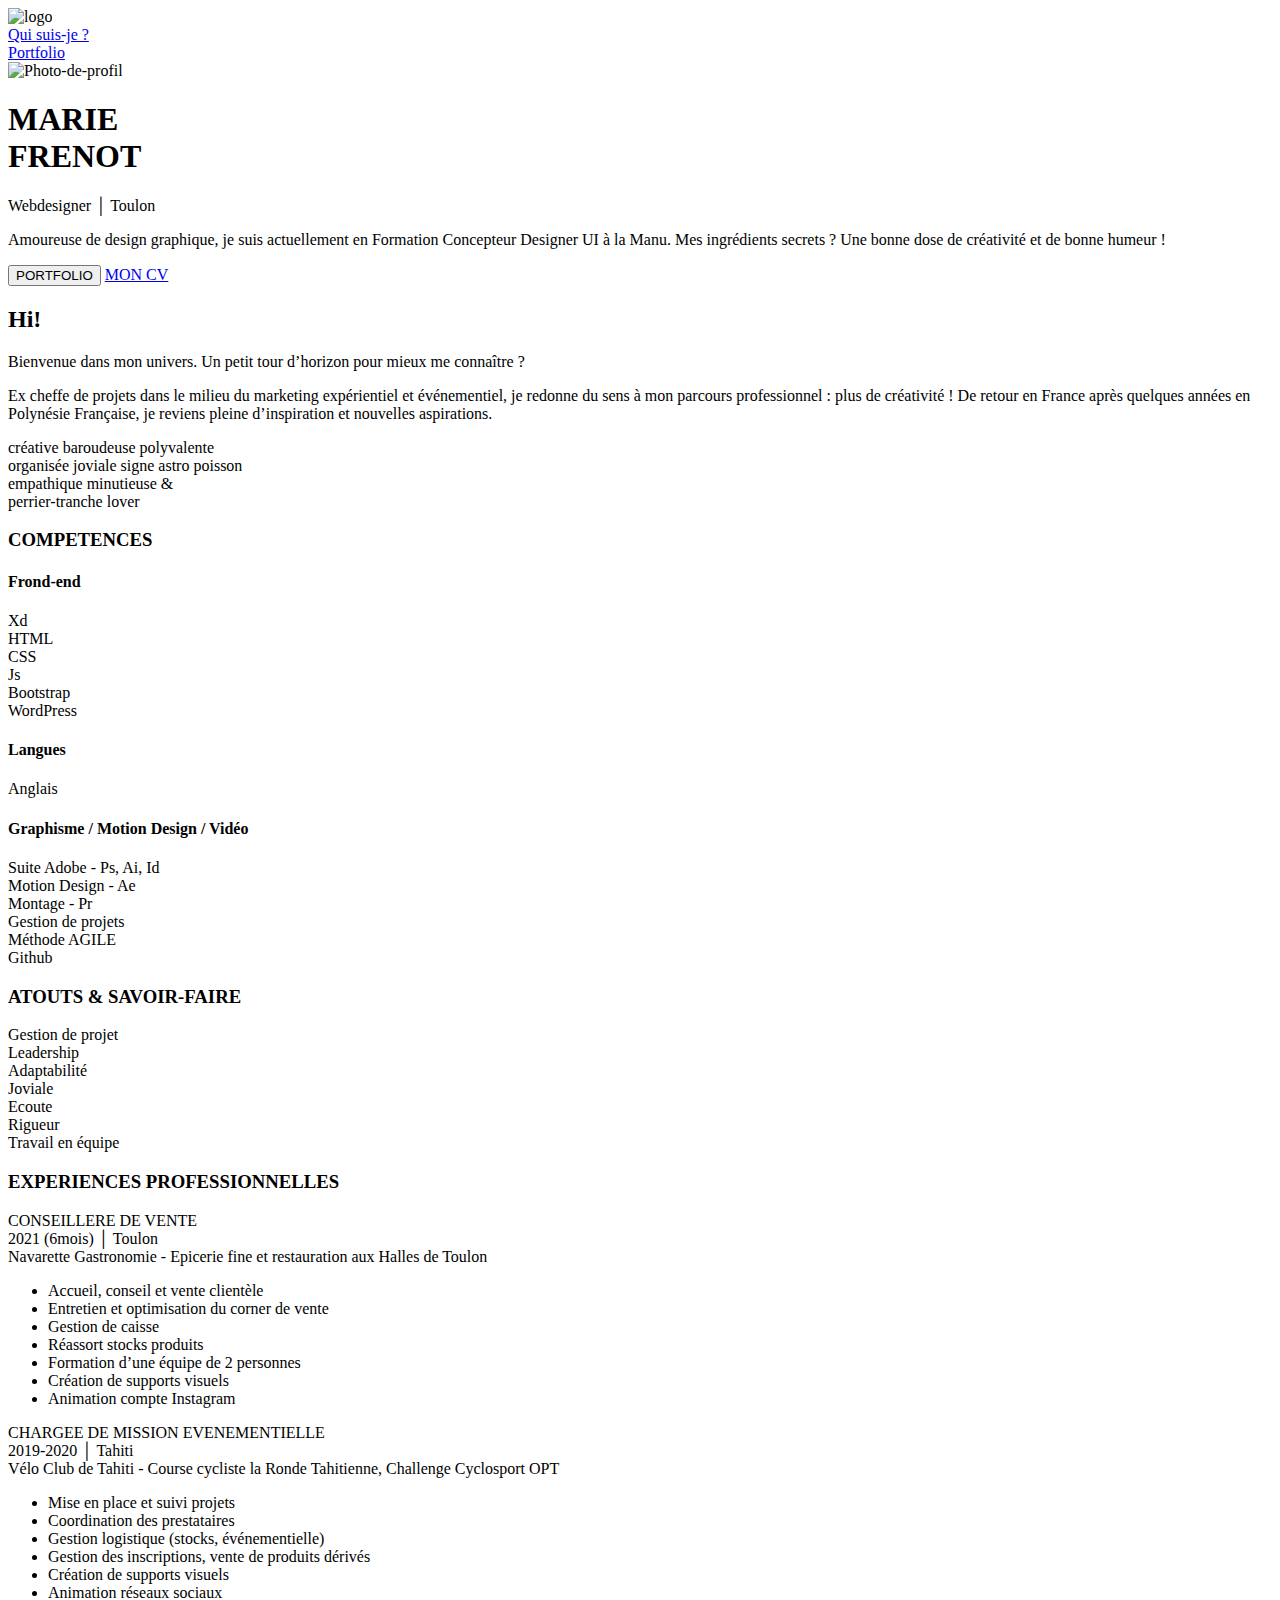
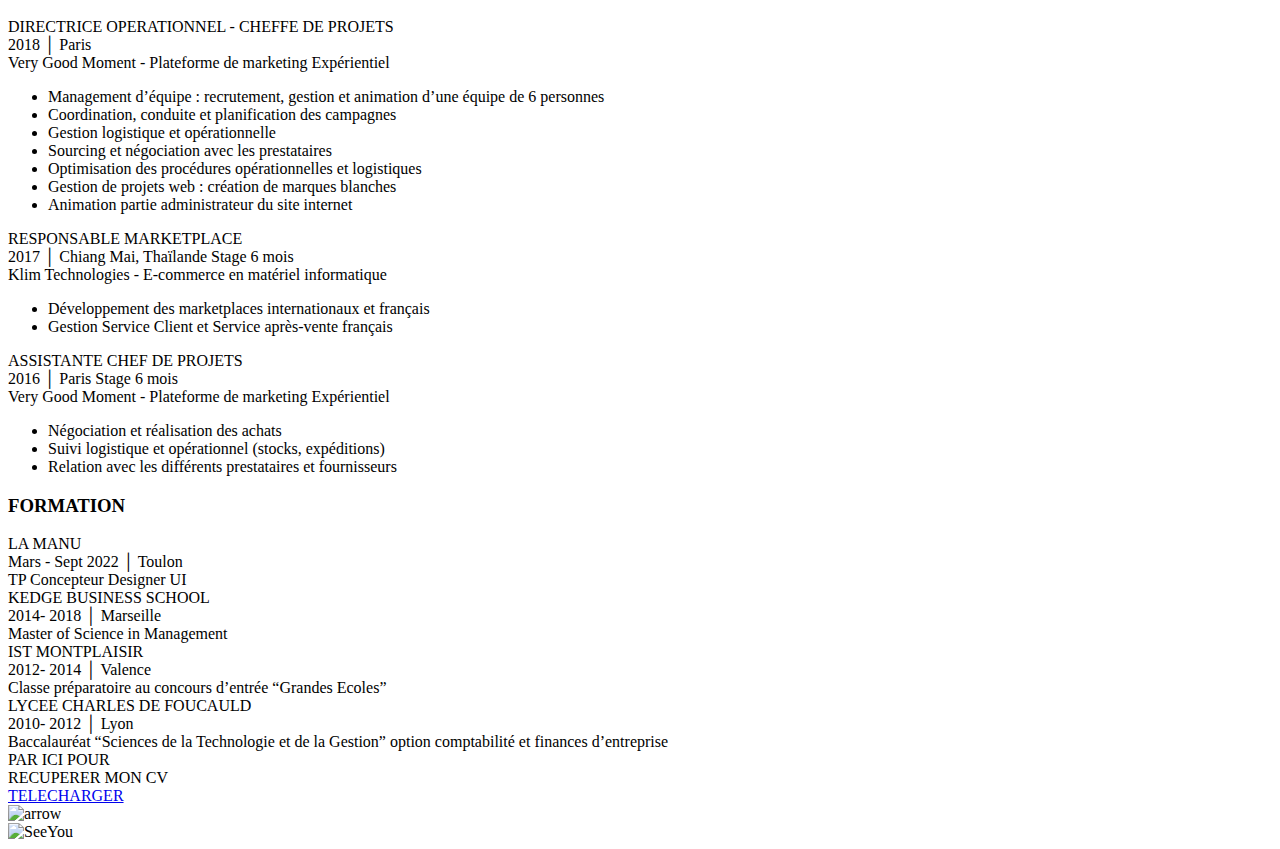
==== index.html @ ef1f0c1d "animations" ====
<!DOCTYPE html>
<html lang="fr">
<head>
    <meta charset="UTF-8">
    <meta http-equiv="X-UA-Compatible" content="IE=edge">
    <meta name="viewport" content="width=device-width, initial-scale=1.0">
    <title>Marie Frénot - Webdesigner</title>
    <link rel="icon" type="image/x-icon" href="assets/img/Logo.png">
    <script src="https://kit.fontawesome.com/add721353d.js" crossorigin="anonymous"></script>
    <link href="https://cdn.jsdelivr.net/npm/bootstrap@5.0.2/dist/css/bootstrap.min.css" rel="stylesheet" integrity="sha384-EVSTQN3/azprG1Anm3QDgpJLIm9Nao0Yz1ztcQTwFspd3yD65VohhpuuCOmLASjC" crossorigin="anonymous">
    <script src="assets/js/script.js" defer></script>
    <link rel="stylesheet" href="assets/css/style.css">
</head>
<body>


        <!-- SLIDER JAUNE -->
    <header>
        <div class="slider-yellow">
            <img class="logo md-fixed-top" src="assets/img/Logo.png" alt="logo">
        </div>
        <div class="d-none d-md-flex fixed-bottom pb-4 ps-5">
            <div class="iconsPro ">
                <a href="https://www.linkedin.com/in/marie-fr%C3%A9not-26694bba/">
                    <i class="fa-brands fa-linkedin-in"></i>
                </a>
                <a href="mailto:frenotm@gmail.com">
                    <i class="fa-solid fa-envelope"></i>
                </a>
            </div>
        </div>
    </header>
    <!-- MENU -->
    <nav>
        <div class= "icons">
            <i class="fa-solid fa-bars menuBurger"></i>
        </div>
        <div class="menu">
            <div class="menuItems"><a href="index.html">Qui suis-je ?</a></div>
            <div class="menuItems"><a href="portoflio.html">Portfolio</a></div>
        </div>
    </nav>

    <main>
        <div class="container-fluid ">
            <!-- Intro -->
            <div class="row">
                <!-- PHOTO -->
                <div class=" col-md-3 offset-md-2">
                    <img class="img-profil" src="assets/img/Photo-CV.png" alt="Photo-de-profil">
                </div>
                
                <!-- INFOS -->
                <div class="infos col-12 col-md-6 offset-md-1   ">
                    <h1>
                        <div class="fw-bold ">MARIE</div>
                        <div class="fw-bold">FRENOT</div>
                    </h1>
                    <div class="my-3 fw-bold fs-4">Webdesigner │ Toulon </div>
                    <div>
                        <p>Amoureuse de design graphique, je suis actuellement en Formation Concepteur Designer UI à la Manu. 
                            Mes ingrédients secrets ? Une bonne dose de créativité et de <span class="cursiveYellow">  bonne humeur !</span></p>
                    </div>
                <!-- BOUTONS -->
                    <div class="d-flex gap-3">
                        <button type="button" class=" btn btnPortfolio btn-rounded">PORTFOLIO</button>
                        <a href="#presentation" class=" btn btnCV btn-rounded">MON CV</a>
                    </div>
                <!-- CHEVRON -->
                    <i class="fa-solid fa-angle-down chevron"></i>
                </div>
            </div>

            <!-- Presentation -->
            <section id="presentation">
                <div class="row"> 
                    <!-- HI -->
                    <div class=" intro col-12 col-md-6 offset-md-4 ">
                        <h2 class="hi">Hi!</h2>
                        <div class="welcome-text">
                            <p>Bienvenue dans mon univers. Un petit tour d’horizon pour mieux me connaître ?</p>
                            <p>Ex cheffe de projets dans le milieu du marketing expérientiel et événementiel, je redonne du sens à mon parcours professionnel : 
                                plus de <span class="cursiveYellow"> créativité !</span> De retour en France après quelques années en Polynésie Française, je reviens pleine d’inspiration et nouvelles aspirations.</p>
                            </div>
                    </div>
                    <!-- MOTS DESCRIPTIFS -->
                    <div class="col-12 col-md-7 offset-md-5 mt-md-5 ">
                        <div class="adjectives">
                            <div class="line1"><span class="yellow hover">créative</span> <span class="hover">baroudeuse </span> <span class="yellow hover">polyvalente</span> </div>
                            <div class="line2"><span class="hover">organisée</span><span class="yellow hover"> joviale</span><span class="hover"> signe </span> <span class="hover">astro </span> <span class="hover">poisson</span> </span> </div>
                            <div class="line3"><span class="yellow hover">empathique</span> <span class="hover">minutieuse</span> <span class="hover">& </span> </div>
                            <div class="line4"><span class="hover">perrier-tranche </span> <span class="hover"> lover</span></div>
                        </div>
                    </div>
                </div>
            </section>
            
            <!-- Competences -->
            <section id="competences">
                <div class="row mt-5 px-5">
                    <div class="skills">
                        <h3 class="collapsible fw-bold fs-4">COMPETENCES</h3>
                        <div class="content gridZone">
                            <div class="zone1">
                                
                                <h4 class="skills-title">Frond-end</h4>
                                <!-- Adobe XD -->
                                <div>Xd</div>
                                <div class="progress">
                                    <div class="progressBar" role="progressbar" style="width: 90%" aria-valuenow="90" aria-valuemin="0" aria-valuemax="100"></div>
                                </div>
                                <!-- HTML -->
                                <div>HTML</div>
                                <div class="progress">
                                    <div class="progressBar" role="progressbar" style="width: 70%" aria-valuenow="90" aria-valuemin="0" aria-valuemax="100"></div>
                                </div>
                                <!-- CSS -->
                                <div>CSS</div>
                                <div class="progress">
                                    <div class="progressBar" role="progressbar" style="width: 70%" aria-valuenow="90" aria-valuemin="0" aria-valuemax="100"></div>
                                </div>
                                <!-- JS -->
                                <div>Js</div>
                                <div class="progress">
                                    <div class="progressBar" role="progressbar" style="width: 50%" aria-valuenow="60" aria-valuemin="0" aria-valuemax="100"></div>
                                </div>
                                <!-- Bootstrap -->
                                <div>Bootstrap</div>
                                <div class="progress">
                                    <div class="progressBar" role="progressbar" style="width: 70%" aria-valuenow="90" aria-valuemin="0" aria-valuemax="100"></div>
                                </div>
                                <!-- WORDPRESS -->
                                <div>WordPress</div>
                                <div class="progress">
                                    <div class="progressBar" role="progressbar" style="width: 80%" aria-valuenow="90" aria-valuemin="0" aria-valuemax="100"></div>
                                </div>
                            
                                <h4 class="skills-title">Langues</h4>
                                <!-- ANGLAIS -->
                                <div>Anglais</div>
                                <div class="progress">
                                    <div class="progressBar" role="progressbar" style="width: 60%" aria-valuenow="60" aria-valuemin="0" aria-valuemax="100"></div>
                                </div> 
                            </div>

                            <div class="zone2">

                                <h4 class="skills-title">Graphisme / Motion Design / Vidéo</h4>
                                <!-- SUITE ADOBE -->
                                <div>Suite Adobe - Ps, Ai, Id</div>
                                <div class="progress">
                                    <div class="progressBar" role="progressbar" style="width: 70%" aria-valuenow="90" aria-valuemin="0" aria-valuemax="100"></div>
                                </div>
                                <!-- MOTION DESIGN -->
                                <div>Motion Design - Ae</div>
                                <div class="progress">
                                    <div class="progressBar" role="progressbar" style="width: 40%" aria-valuenow="60" aria-valuemin="0" aria-valuemax="100"></div>
                                </div>
                                <!-- VIDEO -->
                                <div>Montage - Pr</div>
                                <div class="progress">
                                    <div class="progressBar" role="progressbar" style="width: 40%" aria-valuenow="60" aria-valuemin="0" aria-valuemax="100"></div>
                                </div>
                    
                                <!--GESTION DE PROJETS-->
                                <div class="skills-title">Gestion de projets</div>
                                <!-- GESTION-->
                                <div>Méthode AGILE</div>
                                <div class="progress">
                                    <div class="progressBar" role="progressbar" style="width: 80%" aria-valuenow="80" aria-valuemin="0" aria-valuemax="100"></div>
                                </div> 
                                <div>Github</div>
                                <div class="progress">
                                    <div class="progressBar" role="progressbar" style="width: 70%" aria-valuenow="70" aria-valuemin="0" aria-valuemax="100"></div>
                                </div> 
                            </div>
                        </div>
                    </div>
                </div>

            </section>

            <!-- About Me -->
            <section id="about">
                <!-- ATOUTS / EXPERIENCES / FORMATION -->
                <div class="row mt-md-5 px-5 mb-5">
                    <div class="col-12 skills gridZone2">
                        <!--ATOUTS-->
                        <div class="zone2-1"> 
                            <h3 class="collapsible fw-bold fs-4">ATOUTS & SAVOIR-FAIRE</h3>
                            <div class="content">
                                <div>Gestion de projet</div>
                                <div>Leadership</div>
                                <div>Adaptabilité</div>
                                <div>Joviale</div>
                                <div>Ecoute</div>
                                <div>Rigueur</div>
                                <div>Travail en équipe</div>
                            </div>
                        </div>
                        
                        <!--EXPERIENCES PROFESSIONNELLES-->
                        <div class="zone2-2"> 
                            <h3 class="collapsible fw-bold fs-4">EXPERIENCES PROFESSIONNELLES</h3>
                            <div class="content">
                                <div class="cardPro"> <!--Vente-->
                                    <div class="fw-bold">CONSEILLERE DE VENTE</div> 
                                    <div> <span class="date">2021 (6mois)</span>  │ Toulon</div>
                                    <div>Navarette Gastronomie - Epicerie fine et restauration
                                        aux Halles de Toulon</div>
                                    <i class="fa-solid fa-chevron-down open"></i>
                                        <ul class="contentPro">
                                            <li>Accueil, conseil et vente clientèle</li>
                                            <li>Entretien et optimisation du corner de vente</li>    
                                            <li>Gestion de caisse</li>    
                                            <li>Réassort stocks produits</li>    
                                            <li>Formation d’une équipe de 2 personnes</li>    
                                            <li>Création de supports visuels</li>    
                                            <li>Animation compte Instagram</li>    
                                        </ul>
                                </div>
    
                                <div class="cardPro"> <!--EVENT-->
                                    <div class="fw-bold">CHARGEE DE MISSION EVENEMENTIELLE</div>
                                    <div> <span class="date">2019-2020</span>  │ Tahiti</div>
                                    <div>Vélo Club de Tahiti - Course cycliste la Ronde
                                        Tahitienne, Challenge Cyclosport OPT</div>
                                    <i class="fa-solid fa-chevron-down open"></i>
                                        <ul class="contentPro">
                                            <li>Mise en place et suivi projets</li>
                                            <li>Coordination des prestataires</li>    
                                            <li>Gestion logistique (stocks, événementielle) </li>    
                                            <li>Gestion des inscriptions, vente de produits dérivés </li>    
                                            <li>Création de supports visuels</li>    
                                            <li>Animation réseaux sociaux</li>    
                                        </ul>
                                </div>
    
                                <div class="cardPro"> <!--MKG-->
                                    <div class="fw-bold">DIRECTRICE OPERATIONNEL - CHEFFE DE PROJETS</div>
                                    <div> <span class="date">2018</span>  │ Paris</div>
                                    <div>Very Good Moment - Plateforme de marketing Expérientiel</div>
                                    <i class="fa-solid fa-chevron-down open"></i>
                                        <ul class="contentPro">
                                            <li>Management d’équipe : recrutement, gestion et animation d’une équipe de 6 personnes</li>
                                            <li>Coordination, conduite et planification des campagnes</li>    
                                            <li>Gestion logistique et opérationnelle </li>    
                                            <li>Sourcing et négociation avec les prestataires </li>    
                                            <li>Optimisation des procédures opérationnelles et logistiques</li>    
                                            <li>Gestion de projets web : création de marques blanches</li>   
                                            <li>Animation partie administrateur du site internet</li>   
                                        </ul>
                                </div>
    
                                <div class="cardPro"> <!--E-COMMERCE-->
                                    <div class="fw-bold">RESPONSABLE MARKETPLACE</div>
                                    <div> <span class="date">2017</span>  │ Chiang Mai, Thaïlande <span class="cursiveYellow">Stage 6 mois</span></div>
                                    <div>Klim Technologies - E-commerce en matériel informatique</div>
                                    <i class="fa-solid fa-chevron-down open"></i>
                                        <ul class="contentPro">
                                            <li>Développement des marketplaces internationaux et français</li>
                                            <li>Gestion Service Client et Service après-vente français</li>    
                                        </ul>
                                </div>
    
                                <div class="cardPro"> <!--MKG-->
                                    <div class="fw-bold">ASSISTANTE CHEF DE PROJETS</div>
                                    <div> <span class="date">2016</span>  │ Paris <span class="cursiveYellow">Stage 6 mois</span></div>
                                    <div>Very Good Moment - Plateforme de marketing Expérientiel</div>
                                    <i class="fa-solid fa-chevron-down open"></i>
                                        <ul class="contentPro">
                                            <li>Négociation et réalisation des achats</li>
                                            <li>Suivi logistique et opérationnel (stocks, expéditions)</li>
                                            <li>Relation avec les différents prestataires et fournisseurs</li>   
                                        </ul>
                                </div>
    
                            </div>
                        </div>

                        <!--FORMATION-->
                        <div class="zone2-3"> 
                            <h3 class="collapsible fw-bold fs-4">FORMATION </h3>
                            <div class="content">
                                <div class="formation">
                                    <div class="fw-bold">LA MANU</div>
                                        <div> <span class="date">Mars - Sept 2022</span>  │ Toulon</div>
                                        <div>TP Concepteur Designer UI</div>
                                </div>
                                <div class="formation">
                                    <div class="fw-bold">KEDGE BUSINESS SCHOOL</div>
                                        <div> <span class="date">2014- 2018 </span>  │ Marseille</div>
                                        <div>Master of Science in Management</div>
                                </div>
                                <div class="formation">
                                    <div class="fw-bold">IST MONTPLAISIR</div>
                                        <div> <span class="date">2012- 2014 </span>  │ Valence</div>
                                        <div>Classe préparatoire au concours d’entrée
                                            “Grandes Ecoles”</div>
                                </div>
                                <div class="formation">
                                    <div class="fw-bold">LYCEE CHARLES DE FOUCAULD</div>
                                        <div> <span class="date">2010- 2012 </span>  │ Lyon</div>
                                        <div>Baccalauréat “Sciences de la Technologie 
                                            et de la Gestion” 
                                            option comptabilité et finances d’entreprise</div>
                                </div>
                            </div>
                        </div>
                    </div>
                </div>

            </section>

            <!-- See you soon -->
            <section id="SeeYou">
                <div class="gridZone3">
                    <!-- CV download -->
                    <div class="zone3-1">
                        <div class="fw-bold fs-4" >PAR ICI POUR</div>
                        <div class="fw-bold fs-4">RECUPERER MON CV</div>
                        <a type="button" class="my-5 btn btnDownload btn-rounded" href="assets/img/CV - Marie Frénot.pdf" target="_blank">TELECHARGER</a>
                        <!-- Icones contact mobile -->
                        <div class="iconsEnd d-md-none">
                            <a href="https://www.linkedin.com/in/marie-fr%C3%A9not-26694bba/">
                                <i class="fa-brands fa-linkedin-in"></i>
                            </a>
                            <a href="mailto:frenotm@gmail.com">
                                <i class="fa-solid fa-envelope"></i>
                            </a>
                        </div>
                    </div>
                    <!-- Arrow -->
                    <div class="zone3-2 d-none d-md-block ">
                        <img src="assets/img/arrow.svg" alt="arrow" class="iconeArrow">
                    </div>
                    <!-- Img SeeU -->
                    <div class="zone3-3 d-flex justify-content-center">
                        <img class="imgSeeU" src="assets/img/Seeyou.png" alt="SeeYou">
                    </div>
                </div>
            </section>

        </div>
    </main>

    <script src="https://cdn.jsdelivr.net/npm/boot strap@5.0.2/dist/js/bootstrap.bundle. min.js" integrity="sha384- MrcW6ZMFYlzcLA8Nl+NtUVF0sA7Ms XsP1UyJoMp4YLEuNSfAP+JcXn/tWtIa xVXM" crossorigin="anonymous"></script>
</body>
</html>
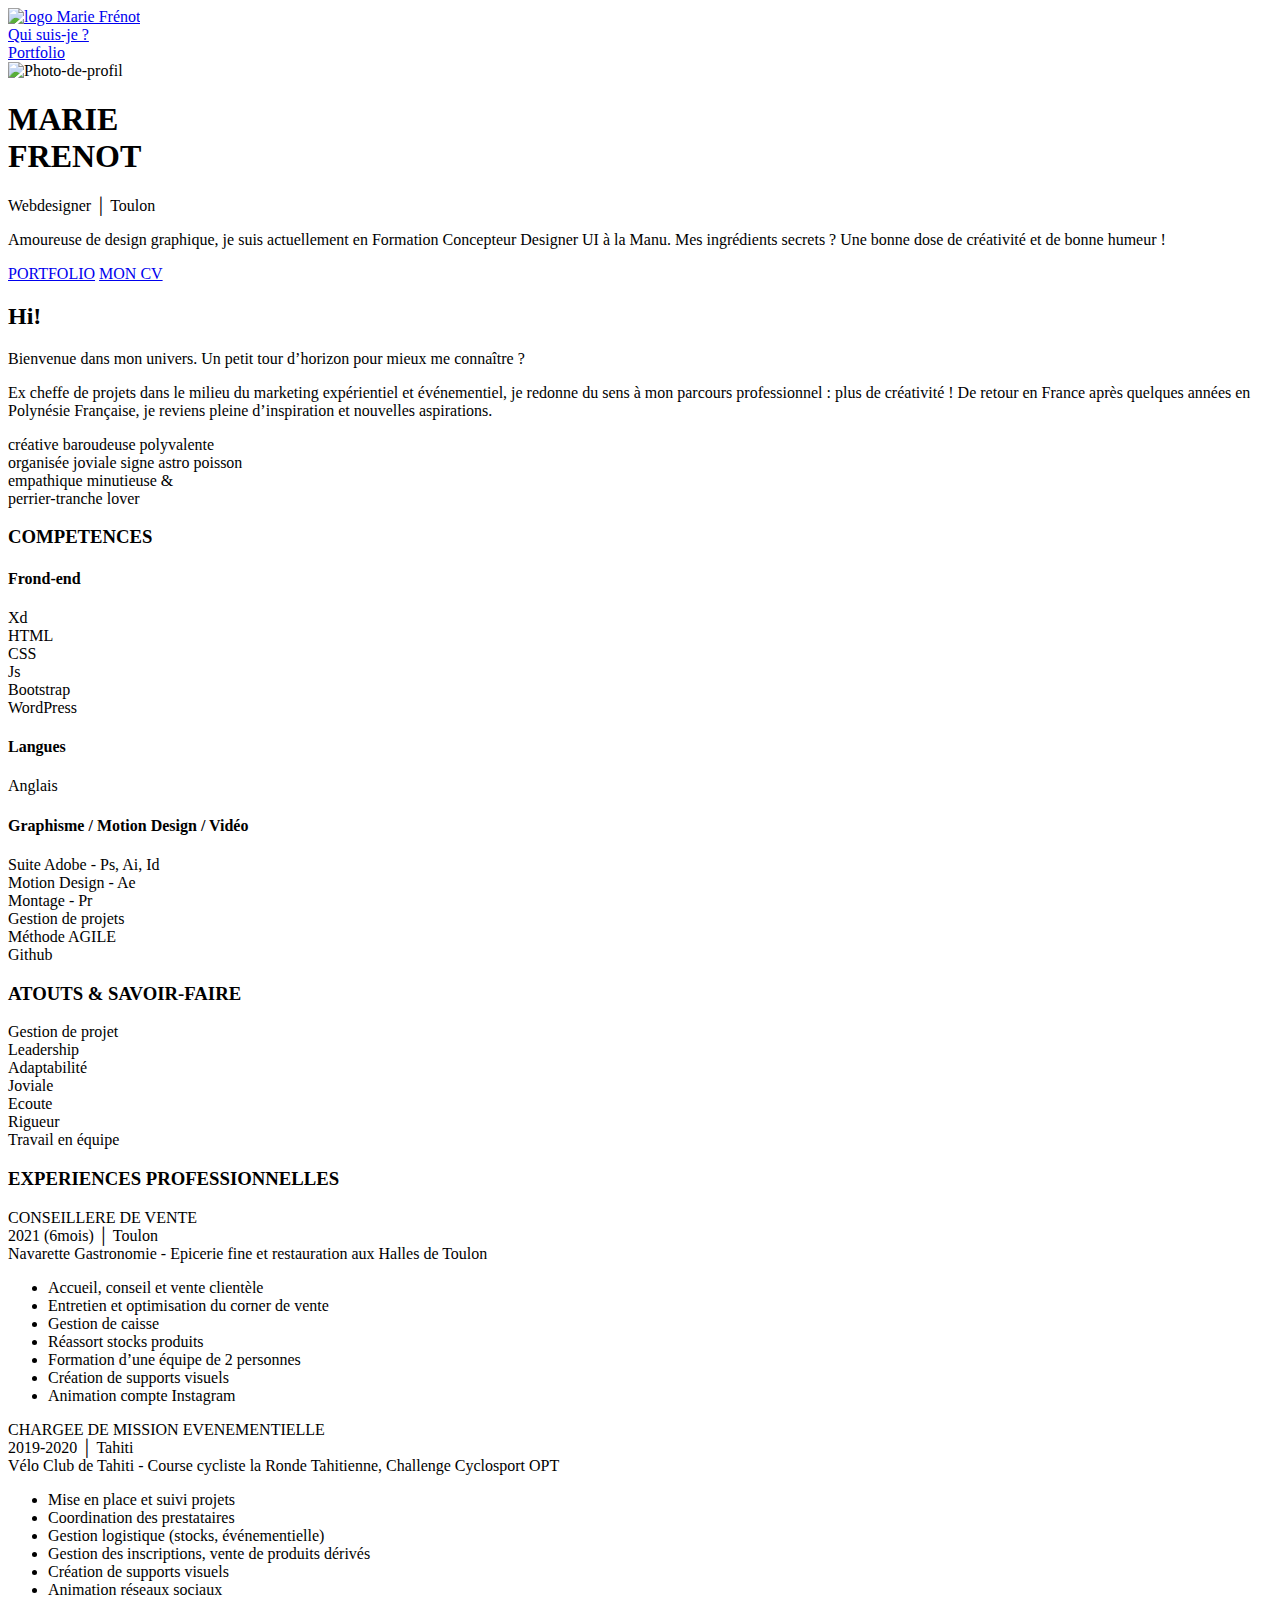
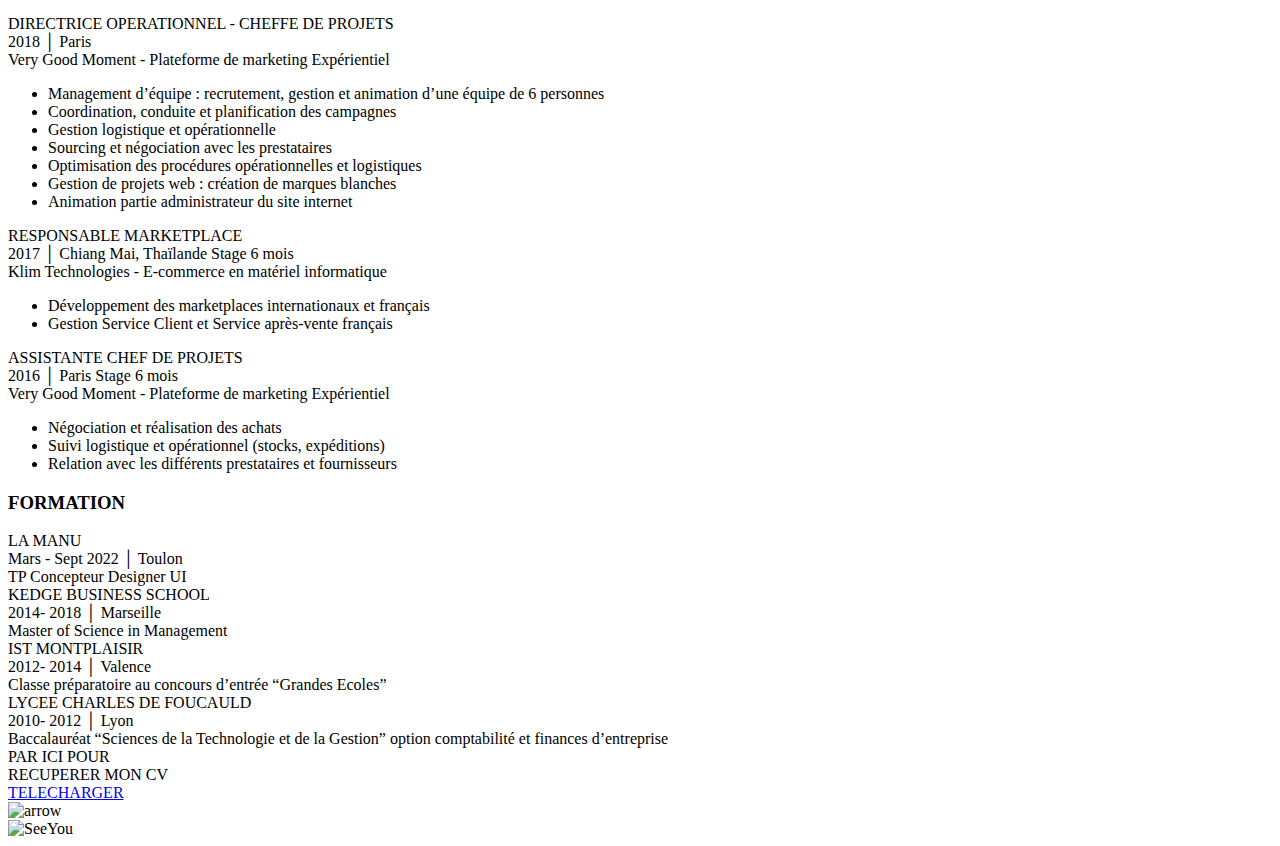
==== commit 4fdd24b7: "modif" ====
--- a/index.html
+++ b/index.html
@@ -5,77 +5,84 @@
     <meta http-equiv="X-UA-Compatible" content="IE=edge">
     <meta name="viewport" content="width=device-width, initial-scale=1.0">
     <title>Marie Frénot - Webdesigner</title>
-    <link rel="icon" type="image/x-icon" href="assets/img/Logo.png">
+    <link rel="icon" type="image/x-icon" href="assets/img/logo-MF.svg">
     <script src="https://kit.fontawesome.com/add721353d.js" crossorigin="anonymous"></script>
     <link href="https://cdn.jsdelivr.net/npm/bootstrap@5.0.2/dist/css/bootstrap.min.css" rel="stylesheet" integrity="sha384-EVSTQN3/azprG1Anm3QDgpJLIm9Nao0Yz1ztcQTwFspd3yD65VohhpuuCOmLASjC" crossorigin="anonymous">
     <script src="assets/js/script.js" defer></script>
+    <link rel="preconnect" href="https://fonts.googleapis.com">
+    <link rel="preconnect" href="https://fonts.gstatic.com" crossorigin>
+    <link href="https://fonts.googleapis.com/css2?family=Square+Peg&display=swap" rel="stylesheet">
+    <link href="https://fonts.googleapis.com/css2?family=Roboto&display=swap" rel="stylesheet"> 
     <link rel="stylesheet" href="assets/css/style.css">
 </head>
 <body>
 
 
         <!-- SLIDER JAUNE -->
-    <header>
+    <header id="slider">
         <div class="slider-yellow">
-            <img class="logo md-fixed-top" src="assets/img/Logo.png" alt="logo">
-        </div>
-        <div class="d-none d-md-flex fixed-bottom pb-4 ps-5">
-            <div class="iconsPro ">
-                <a href="https://www.linkedin.com/in/marie-fr%C3%A9not-26694bba/">
-                    <i class="fa-brands fa-linkedin-in"></i>
-                </a>
-                <a href="mailto:frenotm@gmail.com">
-                    <i class="fa-solid fa-envelope"></i>
-                </a>
+            <a  href="#">
+                <img class="logo lg-fixed-top"  src="assets/img/logo-MF.svg" alt="logo Marie Frénot">
+            </a>
+            <div class="d-none d-lg-flex fixed-bottom pb-4 ps-5">
+                <div class="iconsPro ">
+                    <a href="https://www.linkedin.com/in/marie-fr%C3%A9not-26694bba/" target="_blank">
+                        <i class="fa-brands fa-linkedin-in"></i>
+                    </a>
+                    <a href="mailto:frenotm@gmail.com">
+                        <i class="fa-solid fa-envelope"></i>
+                    </a>
+                </div>
             </div>
         </div>
     </header>
     <!-- MENU -->
-    <nav>
+    <nav id="navbar">
         <div class= "icons">
             <i class="fa-solid fa-bars menuBurger"></i>
         </div>
         <div class="menu">
             <div class="menuItems"><a href="index.html">Qui suis-je ?</a></div>
-            <div class="menuItems"><a href="portoflio.html">Portfolio</a></div>
+            <div class="menuItems"><a href="portfolio.html">Portfolio</a></div>
         </div>
     </nav>
 
-    <main>
+    <main id = "main">
         <div class="container-fluid ">
             <!-- Intro -->
-            <div class="row">
-                <!-- PHOTO -->
-                <div class=" col-md-3 offset-md-2">
-                    <img class="img-profil" src="assets/img/Photo-CV.png" alt="Photo-de-profil">
-                </div>
-                
-                <!-- INFOS -->
-                <div class="infos col-12 col-md-6 offset-md-1   ">
-                    <h1>
-                        <div class="fw-bold ">MARIE</div>
-                        <div class="fw-bold">FRENOT</div>
-                    </h1>
-                    <div class="my-3 fw-bold fs-4">Webdesigner │ Toulon </div>
-                    <div>
-                        <p>Amoureuse de design graphique, je suis actuellement en Formation Concepteur Designer UI à la Manu. 
-                            Mes ingrédients secrets ? Une bonne dose de créativité et de <span class="cursiveYellow">  bonne humeur !</span></p>
-                    </div>
-                <!-- BOUTONS -->
-                    <div class="d-flex gap-3">
-                        <button type="button" class=" btn btnPortfolio btn-rounded">PORTFOLIO</button>
-                        <a href="#presentation" class=" btn btnCV btn-rounded">MON CV</a>
-                    </div>
-                <!-- CHEVRON -->
-                    <i class="fa-solid fa-angle-down chevron"></i>
-                </div>
-            </div>
+            <section id="me">
+                <div class="row">
+                    <!-- PHOTO -->
+                    <div class=" col-md-3 offset-md-2">
+                        <img class="img-profil" src="assets/img/Photo-CV.png" alt="Photo-de-profil">
+                    </div>
+                    
+                    <!-- INFOS -->
+                    <div class="infos col-lg-6 offset-lg-1   ">
+                        <h1>
+                            <div class="fw-bold ">MARIE</div>
+                            <div class="fw-bold">FRENOT</div>
+                        </h1>
+                        <div class="my-3 fw-bold fs-4">Webdesigner │ Toulon </div>
+                        <div>
+                            <p>Amoureuse de design graphique, je suis actuellement en Formation Concepteur Designer UI à la Manu. 
+                                Mes ingrédients secrets ? Une bonne dose de créativité et de <span class="cursiveYellow">  bonne humeur !</span></p>
+                        </div>
+                    <!-- BOUTONS -->
+                        <div class="d-flex gap-3">
+                            <a href="portfolio.html" class=" btn btnPortfolio btn-rounded">PORTFOLIO</a>
+                            <a href="#presentation" class=" btn btnCV btn-rounded">MON CV</a>
+                        </div>
+                    <!-- CHEVRON -->
+                </div>
+                <i class="fa-solid fa-angle-down chevron" href="#presentation"></i>
+            </section>
 
             <!-- Presentation -->
             <section id="presentation">
                 <div class="row"> 
                     <!-- HI -->
-                    <div class=" intro col-12 col-md-6 offset-md-4 ">
+                    <div class=" intro col-12 col-lg-6 offset-lg-4 ">
                         <h2 class="hi">Hi!</h2>
                         <div class="welcome-text">
                             <p>Bienvenue dans mon univers. Un petit tour d’horizon pour mieux me connaître ?</p>
@@ -84,7 +91,7 @@
                             </div>
                     </div>
                     <!-- MOTS DESCRIPTIFS -->
-                    <div class="col-12 col-md-7 offset-md-5 mt-md-5 ">
+                    <div class="col-12 col-lg-7 offset-lg-5 mt-lg-5 ">
                         <div class="adjectives">
                             <div class="line1"><span class="yellow hover">créative</span> <span class="hover">baroudeuse </span> <span class="yellow hover">polyvalente</span> </div>
                             <div class="line2"><span class="hover">organisée</span><span class="yellow hover"> joviale</span><span class="hover"> signe </span> <span class="hover">astro </span> <span class="hover">poisson</span> </span> </div>
@@ -99,7 +106,10 @@
             <section id="competences">
                 <div class="row mt-5 px-5">
                     <div class="skills">
-                        <h3 class="collapsible fw-bold fs-4">COMPETENCES</h3>
+                        <div class=" collapsible  d-flex flex-row">
+                            <h3 class="fw-bold fs-4">COMPETENCES</h3>
+                            <i class=" flex-fill d-lg-none fa-solid fa-chevron-down chevron-skills open"></i>
+                        </div>
                         <div class="content gridZone">
                             <div class="zone1">
                                 
@@ -171,7 +181,7 @@
                                 </div> 
                                 <div>Github</div>
                                 <div class="progress">
-                                    <div class="progressBar" role="progressbar" style="width: 70%" aria-valuenow="70" aria-valuemin="0" aria-valuemax="100"></div>
+                                    <div class="progressBar" role="progressbar" style="width: 50%" aria-valuenow="70" aria-valuemin="0" aria-valuemax="100"></div>
                                 </div> 
                             </div>
                         </div>
@@ -183,11 +193,14 @@
             <!-- About Me -->
             <section id="about">
                 <!-- ATOUTS / EXPERIENCES / FORMATION -->
-                <div class="row mt-md-5 px-5 mb-5">
+                <div class="row mt-lg-5 px-5 mb-5">
                     <div class="col-12 skills gridZone2">
                         <!--ATOUTS-->
                         <div class="zone2-1"> 
-                            <h3 class="collapsible fw-bold fs-4">ATOUTS & SAVOIR-FAIRE</h3>
+                            <div class=" collapsible  d-flex flex-row">
+                                <h3 class="fw-bold fs-4">ATOUTS & SAVOIR-FAIRE</h3>
+                                <i class=" flex-fill d-lg-none fa-solid fa-chevron-down chevron-skills open"></i>
+                            </div>
                             <div class="content">
                                 <div>Gestion de projet</div>
                                 <div>Leadership</div>
@@ -201,14 +214,17 @@
                         
                         <!--EXPERIENCES PROFESSIONNELLES-->
                         <div class="zone2-2"> 
-                            <h3 class="collapsible fw-bold fs-4">EXPERIENCES PROFESSIONNELLES</h3>
+                            <div class=" collapsible  d-flex flex-row">
+                                <h3 class="fw-bold fs-4">EXPERIENCES PROFESSIONNELLES</h3>
+                                <i class=" flex-fill d-lg-none fa-solid fa-chevron-down chevron-skills open"></i>
+                            </div>
                             <div class="content">
                                 <div class="cardPro"> <!--Vente-->
                                     <div class="fw-bold">CONSEILLERE DE VENTE</div> 
                                     <div> <span class="date">2021 (6mois)</span>  │ Toulon</div>
                                     <div>Navarette Gastronomie - Epicerie fine et restauration
                                         aux Halles de Toulon</div>
-                                    <i class="fa-solid fa-chevron-down open"></i>
+                                    <i class="fa-solid fa-chevron-down chevron-card open"></i>
                                         <ul class="contentPro">
                                             <li>Accueil, conseil et vente clientèle</li>
                                             <li>Entretien et optimisation du corner de vente</li>    
@@ -225,7 +241,7 @@
                                     <div> <span class="date">2019-2020</span>  │ Tahiti</div>
                                     <div>Vélo Club de Tahiti - Course cycliste la Ronde
                                         Tahitienne, Challenge Cyclosport OPT</div>
-                                    <i class="fa-solid fa-chevron-down open"></i>
+                                    <i class="fa-solid fa-chevron-down chevron-card open"></i>
                                         <ul class="contentPro">
                                             <li>Mise en place et suivi projets</li>
                                             <li>Coordination des prestataires</li>    
@@ -240,7 +256,7 @@
                                     <div class="fw-bold">DIRECTRICE OPERATIONNEL - CHEFFE DE PROJETS</div>
                                     <div> <span class="date">2018</span>  │ Paris</div>
                                     <div>Very Good Moment - Plateforme de marketing Expérientiel</div>
-                                    <i class="fa-solid fa-chevron-down open"></i>
+                                    <i class="fa-solid fa-chevron-down chevron-card open"></i>
                                         <ul class="contentPro">
                                             <li>Management d’équipe : recrutement, gestion et animation d’une équipe de 6 personnes</li>
                                             <li>Coordination, conduite et planification des campagnes</li>    
@@ -256,7 +272,7 @@
                                     <div class="fw-bold">RESPONSABLE MARKETPLACE</div>
                                     <div> <span class="date">2017</span>  │ Chiang Mai, Thaïlande <span class="cursiveYellow">Stage 6 mois</span></div>
                                     <div>Klim Technologies - E-commerce en matériel informatique</div>
-                                    <i class="fa-solid fa-chevron-down open"></i>
+                                    <i class="fa-solid fa-chevron-down chevron-card open"></i>
                                         <ul class="contentPro">
                                             <li>Développement des marketplaces internationaux et français</li>
                                             <li>Gestion Service Client et Service après-vente français</li>    
@@ -267,7 +283,7 @@
                                     <div class="fw-bold">ASSISTANTE CHEF DE PROJETS</div>
                                     <div> <span class="date">2016</span>  │ Paris <span class="cursiveYellow">Stage 6 mois</span></div>
                                     <div>Very Good Moment - Plateforme de marketing Expérientiel</div>
-                                    <i class="fa-solid fa-chevron-down open"></i>
+                                    <i class="fa-solid fa-chevron-down chevron-card open"></i>
                                         <ul class="contentPro">
                                             <li>Négociation et réalisation des achats</li>
                                             <li>Suivi logistique et opérationnel (stocks, expéditions)</li>
@@ -280,7 +296,10 @@
 
                         <!--FORMATION-->
                         <div class="zone2-3"> 
-                            <h3 class="collapsible fw-bold fs-4">FORMATION </h3>
+                            <div class=" collapsible  d-flex flex-row ">
+                                <h3 class="fw-bold fs-4">FORMATION</h3>
+                                <i class=" flex-fill d-lg-none fa-solid fa-chevron-down chevron-skills open"></i>
+                            </div>
                             <div class="content">
                                 <div class="formation">
                                     <div class="fw-bold">LA MANU</div>
@@ -313,15 +332,15 @@
             </section>
 
             <!-- See you soon -->
-            <section id="SeeYou">
-                <div class="gridZone3">
-                    <!-- CV download -->
+            <section id="seeYou">
+                <div class=" gridZone3">
+                    <!--CV download -->
                     <div class="zone3-1">
                         <div class="fw-bold fs-4" >PAR ICI POUR</div>
                         <div class="fw-bold fs-4">RECUPERER MON CV</div>
                         <a type="button" class="my-5 btn btnDownload btn-rounded" href="assets/img/CV - Marie Frénot.pdf" target="_blank">TELECHARGER</a>
                         <!-- Icones contact mobile -->
-                        <div class="iconsEnd d-md-none">
+                        <div class="iconsEnd d-lg-none">
                             <a href="https://www.linkedin.com/in/marie-fr%C3%A9not-26694bba/">
                                 <i class="fa-brands fa-linkedin-in"></i>
                             </a>
@@ -331,7 +350,7 @@
                         </div>
                     </div>
                     <!-- Arrow -->
-                    <div class="zone3-2 d-none d-md-block ">
+                    <div class="zone3-2 d-none d-lg-block ">
                         <img src="assets/img/arrow.svg" alt="arrow" class="iconeArrow">
                     </div>
                     <!-- Img SeeU -->
@@ -346,4 +365,5 @@
 
     <script src="https://cdn.jsdelivr.net/npm/boot strap@5.0.2/dist/js/bootstrap.bundle. min.js" integrity="sha384- MrcW6ZMFYlzcLA8Nl+NtUVF0sA7Ms XsP1UyJoMp4YLEuNSfAP+JcXn/tWtIa xVXM" crossorigin="anonymous"></script>
 </body>
+
 </html>